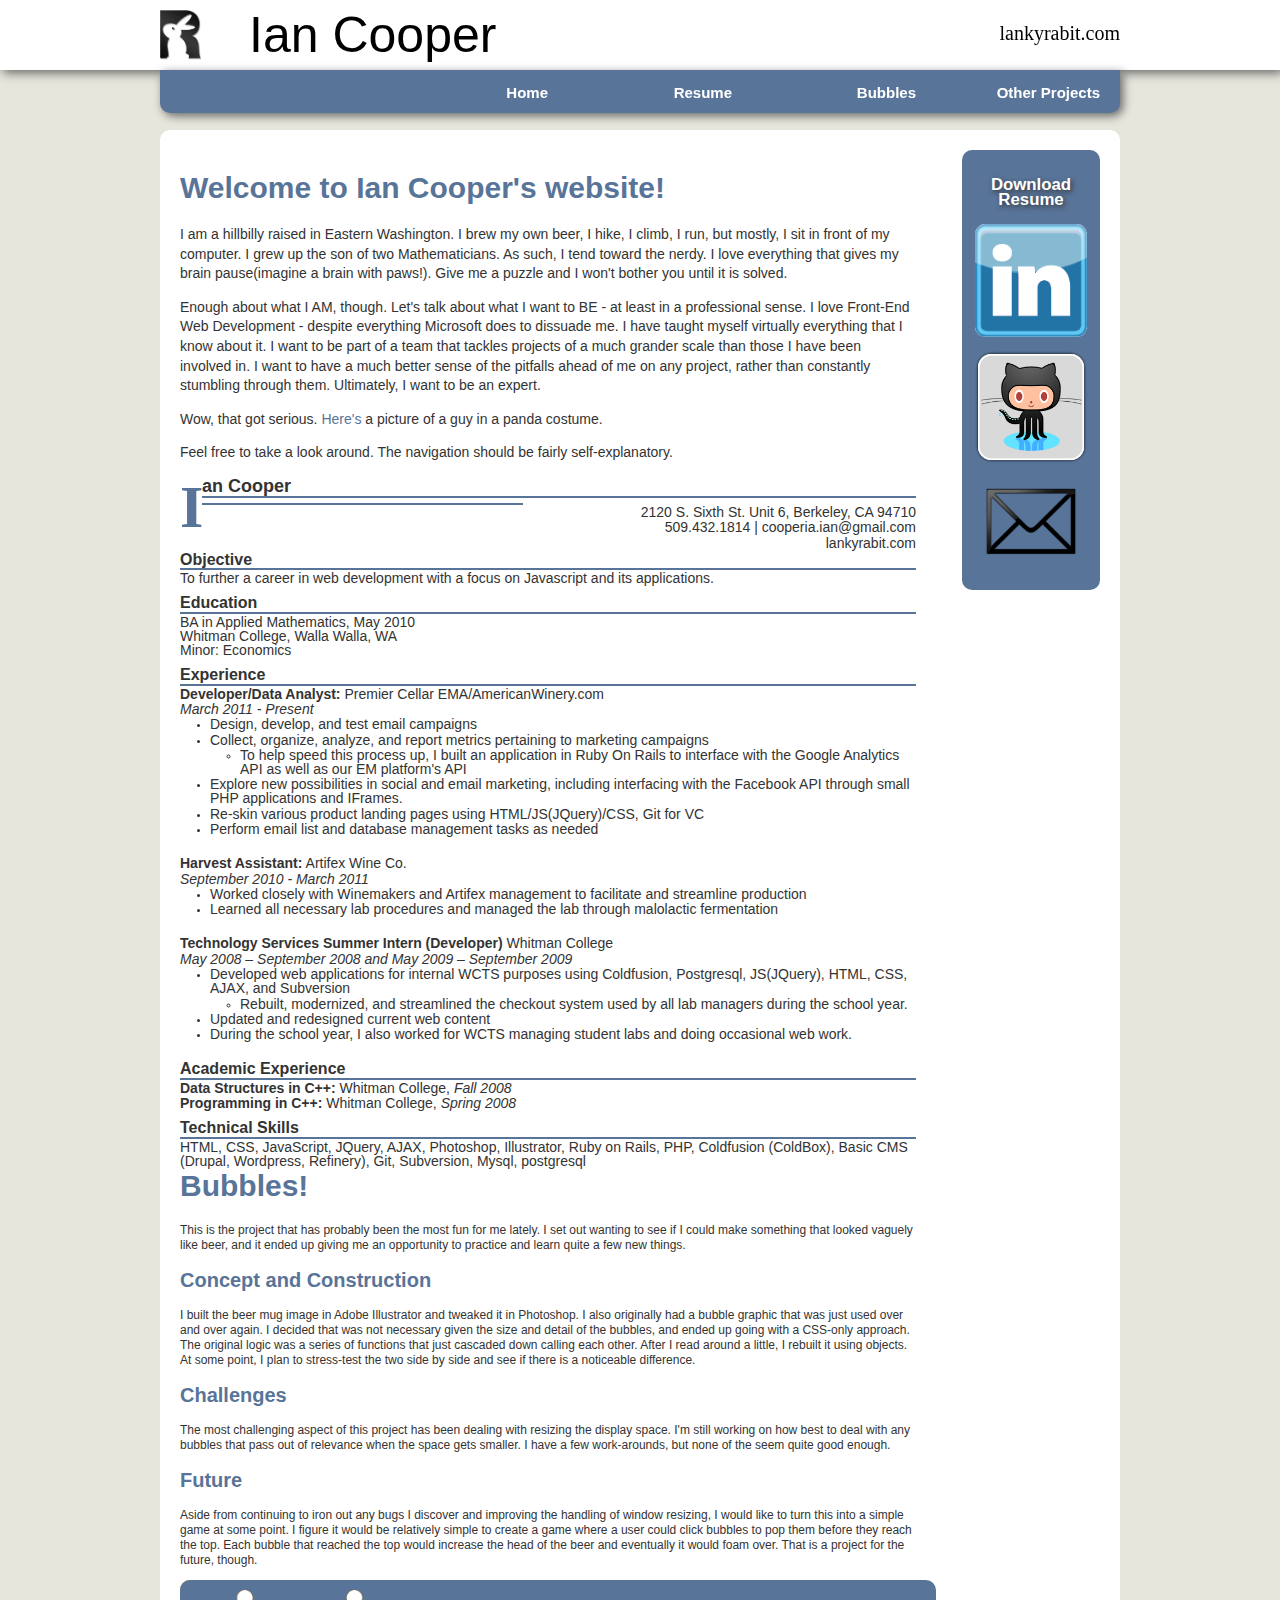
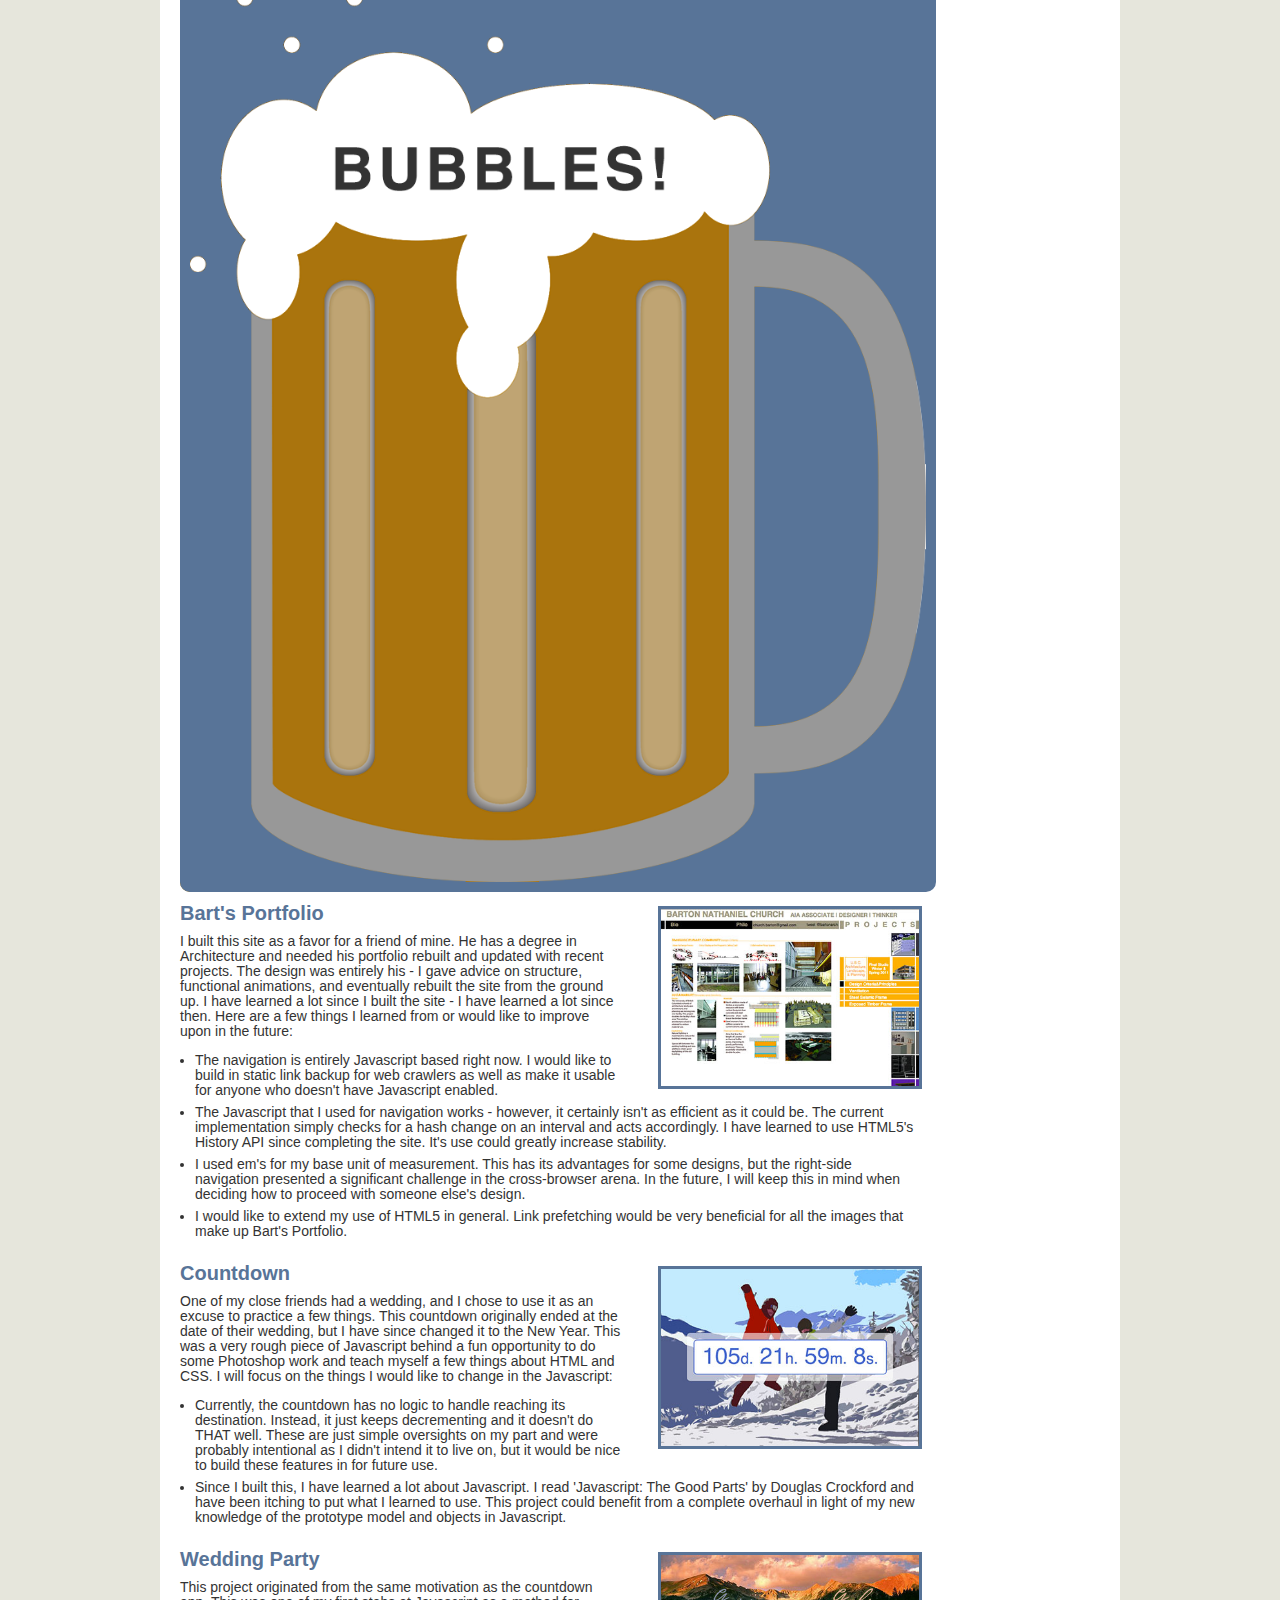
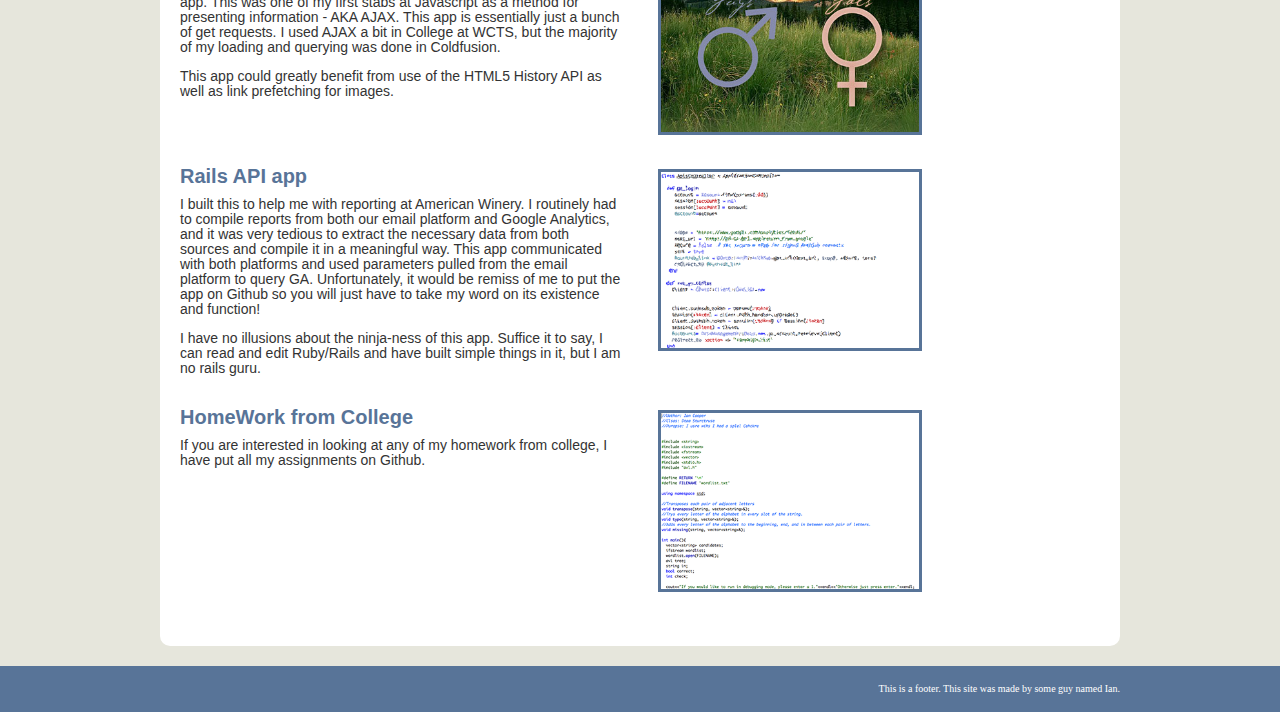
==== bubbles.html @ 6d2cb938 "First commit of the final draft." ====
<!Doctype html>
<html language="en">
  <head>
    <title>Ian's Playground</title>
	<meta charset="UTF-8" />
	<link media="screen" type="text/css" rel="stylesheet" href="css/style.main.css" />
	<link media="screen" type="text/css" rel="stylesheet" href="css/style.mediaQuery.css" />
	<link media="screen" type="text/css" rel="stylesheet" href="css/style.resume.css" />
	<link media="screen" type="text/css" rel="stylesheet" href="css/style.projects.css" />
	<link media="screen" type="text/css" rel="stylesheet" href="css/style.beer.css" />
	
	<!-- enable HTML5 elements in IE7+8 -->
	<!-- [if lt IE 9]>
	<script src="http://html5shim.googlecode.com/svn/trunk/html5.js"></script>
	<![endif]-->
	
	
	<!--[if IE]>
	<style type="text/css">
		#infoWrapper {
		background:transparent;
		filter:progid:DXImageTransform.Microsoft.gradient(startColorstr=#647b3c75,endColorstr=#647b3c75);
	       zoom: 1;
		}
	</style>
	<![endif]-->
	
	<style type="text/css">
		@media all and (max-width: 820px){
	  		nav[role='navigation'] ul li a {
				font-size:1.2em;
			}
			
			#buttons a {
				font-size:1.1em;
			}
		}
	</style>
  </head>
  <body>
	<div id="wrapper">
		<div id="topFixed" class="wrapper fixed">
			<div id="headWrapper" class="shadow">
				<div id="header">
					<figure><img src="images/R.gif" id="logo"></figure>
					<h1>Ian Cooper</h1>
					<p id="lankyrabit">lankyrabit.com</p>
				</div>
			</div>
			<nav role="navigation" class="shadow">
				<ul>
					<li><a href="otherProjects.html" id="other">Other Projects</a></li>
					<li><a href="bubbles.html" id="bubbles">Bubbles</a></li>
					<li><a href="resume.html" id="resume">Resume</a></li>
					<li><a href="index.html" id="home">Home</a></li>
				</ul>
			</nav>
		</div>
		<div id="contentWrapper" role="main">
			<div id="loading_zone" class="leftFloat">
				<div id="#bubbles_text">
					<h2 class="bubbles_header">Bubbles!</h2>
					<p>This is the project that has probably been the most fun for me lately. I set out wanting to see if I could make something that looked vaguely like beer, and it ended up giving me an opportunity to practice and learn quite a few new things.</p>
					<h3 class="bubbles_subHeader">Concept and Construction</h3>
					<p>I built the beer mug image in Adobe Illustrator and tweaked it in Photoshop. I also originally had a bubble graphic that was just used over and over again. I decided that was not necessary given the size and detail of the bubbles, and ended up going with a CSS-only approach. The original logic was a series of functions that just cascaded down calling each other. After I read around a little, I rebuilt it using objects. At some point, I plan to stress-test the two side by side and see if there is a noticeable difference. </p>
					<h3 class="bubbles_subHeader">Challenges</h3>
					<p>The most challenging aspect of this project has been dealing with resizing the display space. I'm still working on how best to deal with any bubbles that pass out of relevance when the space gets smaller. I have a few work-arounds, but none of the seem quite good enough.</p>
					<h3 class="bubbles_subHeader">Future</h3>
					<p>Aside from continuing to iron out any bugs I discover and improving the handling of window resizing, I would like to turn this into a simple game at some point. I figure it would be relatively simple to create a game where a user could click bubbles to pop them before they reach the top. Each bubble that reached the top would increase the head of the beer and eventually it would foam over. That is a project for the future, though. </p>
				</div>
				<div id="bubbleWrap">
					<figure><img id="mug" class="box" src="images/beer-forbubbles.png"></figure>
					<div class="clear"></div>
				</div>
			</div>
			<div id="buttons" class="rightFloat">
				<a href="../Resources/Resume.pdf.zip" ><p class="text_shadow">Download Resume</p></a>
				<figure class="inactive"><a href="http://www.linkedin.com/pub/ian-cooper/1a/764/b28"><img  src="images/linkedin.png"></a></figure>
				<figure class="inactive"><a href="https://github.com/cooperia"><img src="images/github.png"></a></figure>
				<figure class="inactive"><a href="mailto:cooperia14@lankyrabit.com"><img  src="images/mail.png"></a></figure>
			</div>
			<div class="clear"></div>
		</div>
		<div id="footer" role="contentinfo">
			<p>This is a footer. This site was made by some guy named Ian.</p>
		</div>
	
		<script type="text/javascript" src="javascript/jquery-1.7.1.js"></script>
		<script type="text/javascript" src="javascript/animations.js"></script>
		<script src="javascript/history.js/scripts/bundled/html4+html5/jquery.history.js"></script>
		<script src="javascript/jquery.waitforimages.js"></script>
		<script type="text/javascript">
			//Use history.js plugin for navigation - push state, load new content
			History.Adapter.bind(window,'popstate',function(){ 
			        var state = History.getState(); 
					state = 'target='+state.data.state;
					$.get('contents.php', state, function(data){
						if(state == 'target=bubbles'){
							clearInterval(spawnInterval);
							$('#loading_zone').html(data).waitForImages(startBubbles());
						}
						else{
							$('#loading_zone').html(data);
							
						}
						
					});
			});
		</script>
		<script type="text/javascript" src="javascript/bubbles.js"></script>
    	<script type="text/javascript" src="javascript/javascript.js?r=1"></script>

		
		
	</div>
  </body>
</html>
---- css/style.main.css ----
html, body, div, span, applet, object, iframe,
h1, h2, h3, h4, h5, h6, p, blockquote, pre,
a, abbr, acronym, address, big, cite, code,
del, dfn, em, img, ins, kbd, q, s, samp,
small, strike, strong, sub, sup, tt, var,
b, u, i, center,
dl, dt, dd, ol, ul, li,
fieldset, form, label, legend,
table, caption, tbody, tfoot, thead, tr, th, td,
article, aside, canvas, details, embed, 
figure, figcaption, footer, header, hgroup, 
menu, nav, output, ruby, section, summary,
time, mark, audio, video {
	margin: 0;
	padding: 0;
	border: 0;
	font-size: 100%;
	font: inherit;
	vertical-align: baseline;
}
/* HTML5 display-role reset for older browsers */
article, aside, details, figcaption, figure, 
footer, header, hgroup, menu, nav, section {
	display: block;
}
body {
	line-height: 1em;
	font-size: 62.5%;
	line-height: 62.5%;
}
ol, ul {
	list-style: none;
}
blockquote, q {
	quotes: none;
}
blockquote:before, blockquote:after,
q:before, q:after {
	content: '';
	content: none;
}
table {
	border-collapse: collapse;
	border-spacing: 0;
}

div {
	position:relative;
}

figure img {
	max-width:100%;
}

p {
	margin:1em 0em;
}


/* End Zeroing */
.rightFloat {
	float:right;
}

.leftFloat {
	float:left;
}

div.clear {
	clear:both;
}

.italic {
	font-style:italic
}

.bold {
	font-weight:bold;
}

.text_shadow {
	text-shadow:.1em .1em .3em #333;
}

.text_shadow_light {
	text-shadow:.1em .1em .3em #999;
}

#loading_zone {
	width:80%;
}

#loading_zone a {
	color:#587498;
	text-decoration:none;
}

#loading_zone p.index_text {
	font-size:1.4em;
	line-height:1.4em;
}

figure img {
	max-width:100%;
}

#wrapper {
	width:100%;
	background:#E6E6DC;
	padding:13em 0em 0em 0em;
}

#buttons {
	position:relative;
	background:#587498;
	padding:1em 1em 1em 1em;
	-webkit-box-sizing: border-box;
	-moz-box-sizing: border-box;
	box-sizing: border-box;
	border-radius: 1em 1em 1em 1em; 
	-moz-border-radius: 1em 1em 1em 1em; 
	-webkit-border-radius: 1em 1em 1em 1em;
	
}

#buttons a {
	font-size:1.4em;
	line-height:1.1em;
	color:#fff;
	font-weight:bold;
	text-decoration:none;
	text-align:center;
}

#buttons figure  {
	margin:0em auto 1em auto;
}

#buttons figure.inactive {
	max-width:95%;
}


#buttons {
	width:15%;
}


#headWrapper {
	width:100%;
	background: #ffffff;
}

#header {
	max-width:96em;
	min-width:60em;
	margin: 0 auto;
	-webkit-box-sizing: border-box;
	-moz-box-sizing: border-box;
	box-sizing: border-box;
	padding: 1em 0em 1em 0em;
	z-index:999;
	position:relative;
}

nav {
	position:relative;
	max-width:96em;
	min-width:60em;
	margin: 0 auto;
	background:#587498;
	padding:2em 2em 2.25em 2em;
	-webkit-box-sizing: border-box;
	-moz-box-sizing: border-box;
	box-sizing: border-box;
	border-radius: 0em 0em 1em 1em; 
	-moz-border-radius: 0em 0em 1em 1em; 
	-webkit-border-radius: 0em 0em 1em 1em;
	z-index:999;
}


nav[role="navigation"] ul {
	list-style-type:none;
	padding: 0 0 0 0;
}

nav[role="navigation"] ul li {
	float:right;
	margin: 0 0 0 5%;
	width:15%;
	text-align:right;
}

nav[role="navigation"] ul li a {
	font-family:helvetica, arial, sans-serif;
	font-size:1.5em;
	font-weight:bold;
	text-decoration:none;
	color:#ffffff;
}

.fixed {
	position:fixed;
	z-index:999;

}

.wrapper {
	width:100%;
}

#topFixed {
	top:0;
	left:0;
	right:0;	
}


figure img#logo {
	max-height:5em;
	float:left;
}


h1 {	
	font-size:5em;
	line-height:1em;
	display:inline;
	font-family:helvetica, arial, sans-serif;
	margin: 0% 0% 0% 5%;
}

h2 {
	font-size:3em;
	font-weight:bold;
	margin: 1em 0em;
	color:#587498;
}

h3.projectTitle {
	font-size:2em;
	font-weight:bold;
	margin: 1em 0em;
	color:#587498;
}



#lankyrabit {
	font-size:2em;
	float:right;
}

#contentWrapper {
	max-width:96em;
	min-width:60em;
	background: #ffffff;
	margin:0em auto 2em auto;
	border-radius: 1em; 
	-moz-border-radius: 1em; 
	-webkit-border-radius: 1em;
	padding: 2em 2em 2em 2em;
	-webkit-box-sizing: border-box;
	-moz-box-sizing: border-box;
	box-sizing: border-box;
	color:#333333;
	font-family:helvetica, arial, sans-serif;
	line-height:1.5em;
}

#contentWrapper p {
	font-size:1.2em;
}

#footer {
	background:#587498;
	width:100%;
	-webkit-box-sizing: border-box;
	-moz-box-sizing: border-box;
	box-sizing: border-box;
	padding: 2em 0em 2em 0em;
}

#footer p {
	max-width:96em;
	min-width:60em;
	margin: 0 auto;
	text-align:right;
	color:#ffffff;
}

#projectWrapper {
	max-width:94em;
	min-width:60em;
}

.shadow {
	-moz-box-shadow: 3px 3px 10px #666;
	-webkit-box-shadow: 3px 3px 10px #666;
	box-shadow: 3px 3px 10px #666;
}
---- css/style.resume.css ----
#resume_wrapper {
	width:100%;
}

#resume_wrapper p {
	font-family:helvetica, arial, sans-serif;
	font-size:1.4em;
	color:#333333;
	margin:0em 0em .1em 0em;
	line-height:1em;
}

#resume_wrapper a {
	color:#333333;
	font-size:1.4em;
}

#resume_wrapper h1 {
	font-size:1.8em;
	font-weight:bold;
	color:#333333;
	margin:0em;
}

#resume_wrapper h2 {
	font-size:1.6em;
	font-weight:bold;
	color:#333333;
	margin:0em 0em .1em 0em;
}

.resume_sectionTitle {
	width:100%;
	margin-bottom:.1em;
}

.resume_section {
	margin-bottom:1em;
}

div.resume_underline {
	border-bottom: 2px solid #587498;
}

ul.resume_outerList {
	list-style-type:disc;
	padding-left:3em;
}

ul.resume_innerList {
	list-style-type:circle;
	padding-left:3em;
}

.resume_experienceWrap {
	margin-bottom:2em;
}


/*Header*/

#resume_header {
	vertical-align:top;
}

#resume_header .rightFloat {
	width:97%;
}

#resume_name {
	width:100%;
	margin-bottom:.5em;
}

p#resume_i {
	font-size:6em;
	color:#587498;
	font-weight:bold;
	font-family:'Trajan Pro', times, georgia, serif;
	width:3%;
	
}

#resume_contact {
	text-align:right;
}

.fifty {
	width:45%;
}
---- css/style.projects.css ----
#projects_wrapper p, #projects_wrapper ul li {
	font-family:helvetica, arial, sans-serif;
	font-size:1.4em;
	width:100%;
}

.project_wrapper {
	width:100%;
	margin-bottom:2em;
}

.project_title {
	margin-bottom:1em;
	width:60%;
}

.project_title a, .project_title span {
	font-size:2em;
	font-weight:bold;
	color:#587498;
	text-decoration:none;
	margin:0em;
	padding:0em;
	
}

.project_img {
	width:35%;
	margin:0% 0% 1em 5%;
}

.project_img img {
	border:.3em solid #587498;
}

ul.project_list {
	list-style-type:disc;
	margin-left:1.5em;
}

.project_list li {
	margin-bottom:.5em;
}
---- css/style.beer.css ----
#beerWrap {
}

#bubbleWrap {
	z-index:0;
	line-height:0em;
	background-color:#ac7100;
	width:100%;
	border-radius: 1em; 
	-moz-border-radius: 1em; 
	-webkit-border-radius: 1em;
}

b

.bubble_hidden {
	display:none;
	position:absolute;
}

.circle {
    -webkit-border-radius: 999px;
    -moz-border-radius: 999px;
    border-radius: 999px;
    behavior: url(pie/PIE.htc);
	background: #333333; /* Old browsers */
	background: -moz-linear-gradient(-45deg,  #333333 0%, #ffffff 15%, #ffffff 77%, #ffffff 100%); /* FF3.6+ */
	background: -webkit-gradient(linear, left top, right bottom, color-stop(0%,#333333), color-stop(15%,#ffffff), color-stop(77%,#ffffff), color-stop(100%,#ffffff)); /* Chrome,Safari4+ */
	background: -webkit-linear-gradient(-45deg,  #333333 0%,#ffffff 15%,#ffffff 77%,#ffffff 100%); /* Chrome10+,Safari5.1+ */
	background: -o-linear-gradient(-45deg,  #333333 0%,#ffffff 15%,#ffffff 77%,#ffffff 100%); /* Opera 11.10+ */
	background: -ms-linear-gradient(-45deg,  #333333 0%,#ffffff 15%,#ffffff 77%,#ffffff 100%); /* IE10+ */
	background: linear-gradient(135deg,  #333333 0%,#ffffff 15%,#ffffff 77%,#ffffff 100%); /* W3C */
	filter: progid:DXImageTransform.Microsoft.gradient( startColorstr='#333333', endColorstr='#ffffff',GradientType=1 ); /* IE6-9 fallback on horizontal gradient */
	
	
}

.attached {
	/* Required for IE 5, 6, 7 */
	/* ...or something to trigger hasLayout, like zoom: 1; */
	width: 100%; 

	/* Theoretically for IE 8 & 9 (more valid) */	
	/* ...but not required as filter works too */
	/* should come BEFORE filter */
	-ms-filter:"progid:DXImageTransform.Microsoft.Alpha(Opacity=80)";

	/* This works in IE 8 & 9 too */
	/* ... but also 5, 6, 7 */
	filter: alpha(opacity=80);

	/* Older than Firefox 0.9 */
	-moz-opacity:0.8;

	/* Safari 1.x (pre WebKit!) */
	-khtml-opacity: 0.8;

	/* Modern!
	/* Firefox 0.9+, Safari 2?, Chrome any?
	/* Opera 9+, IE 9+ */
	opacity: 0.8;

}

.rising {
	/* Required for IE 5, 6, 7 */
	/* ...or something to trigger hasLayout, like zoom: 1; */
	width: 100%; 

	/* Theoretically for IE 8 & 9 (more valid) */	
	/* ...but not required as filter works too */
	/* should come BEFORE filter */
	-ms-filter:"progid:DXImageTransform.Microsoft.Alpha(Opacity=65)";

	/* This works in IE 8 & 9 too */
	/* ... but also 5, 6, 7 */
	filter: alpha(opacity=65);

	/* Older than Firefox 0.9 */
	-moz-opacity:0.65;

	/* Safari 1.x (pre WebKit!) */
	-khtml-opacity: 0.65;

	/* Modern!
	/* Firefox 0.9+, Safari 2?, Chrome any?
	/* Opera 9+, IE 9+ */
	opacity: 0.65;
}

.miniBub {
	position:absolute;
	width:2px;
	height:2px;
	left:14px;
	top:14px;
}

.popText {
	text-align:center;
	margin-top: 11px;
	margin-left:auto;
	margin-right:auto;
	color:#ffffff;
}

.bubble {
	position:absolute;
	width:2px;
	height:2px;
	z-index:0;
}

#mug {
	position:relative;
	z-index:999;
	border-radius: 1em; 
	-moz-border-radius: 1em; 
	-webkit-border-radius: 1em;
	border:1em solid #587498;
}

#bubbleWrap figure {
	width:100%;
}

.bubbles_subHeader {
	font-size:2em;
	font-weight:bold;
	margin: 1em 0em;
	color:#587498;
}
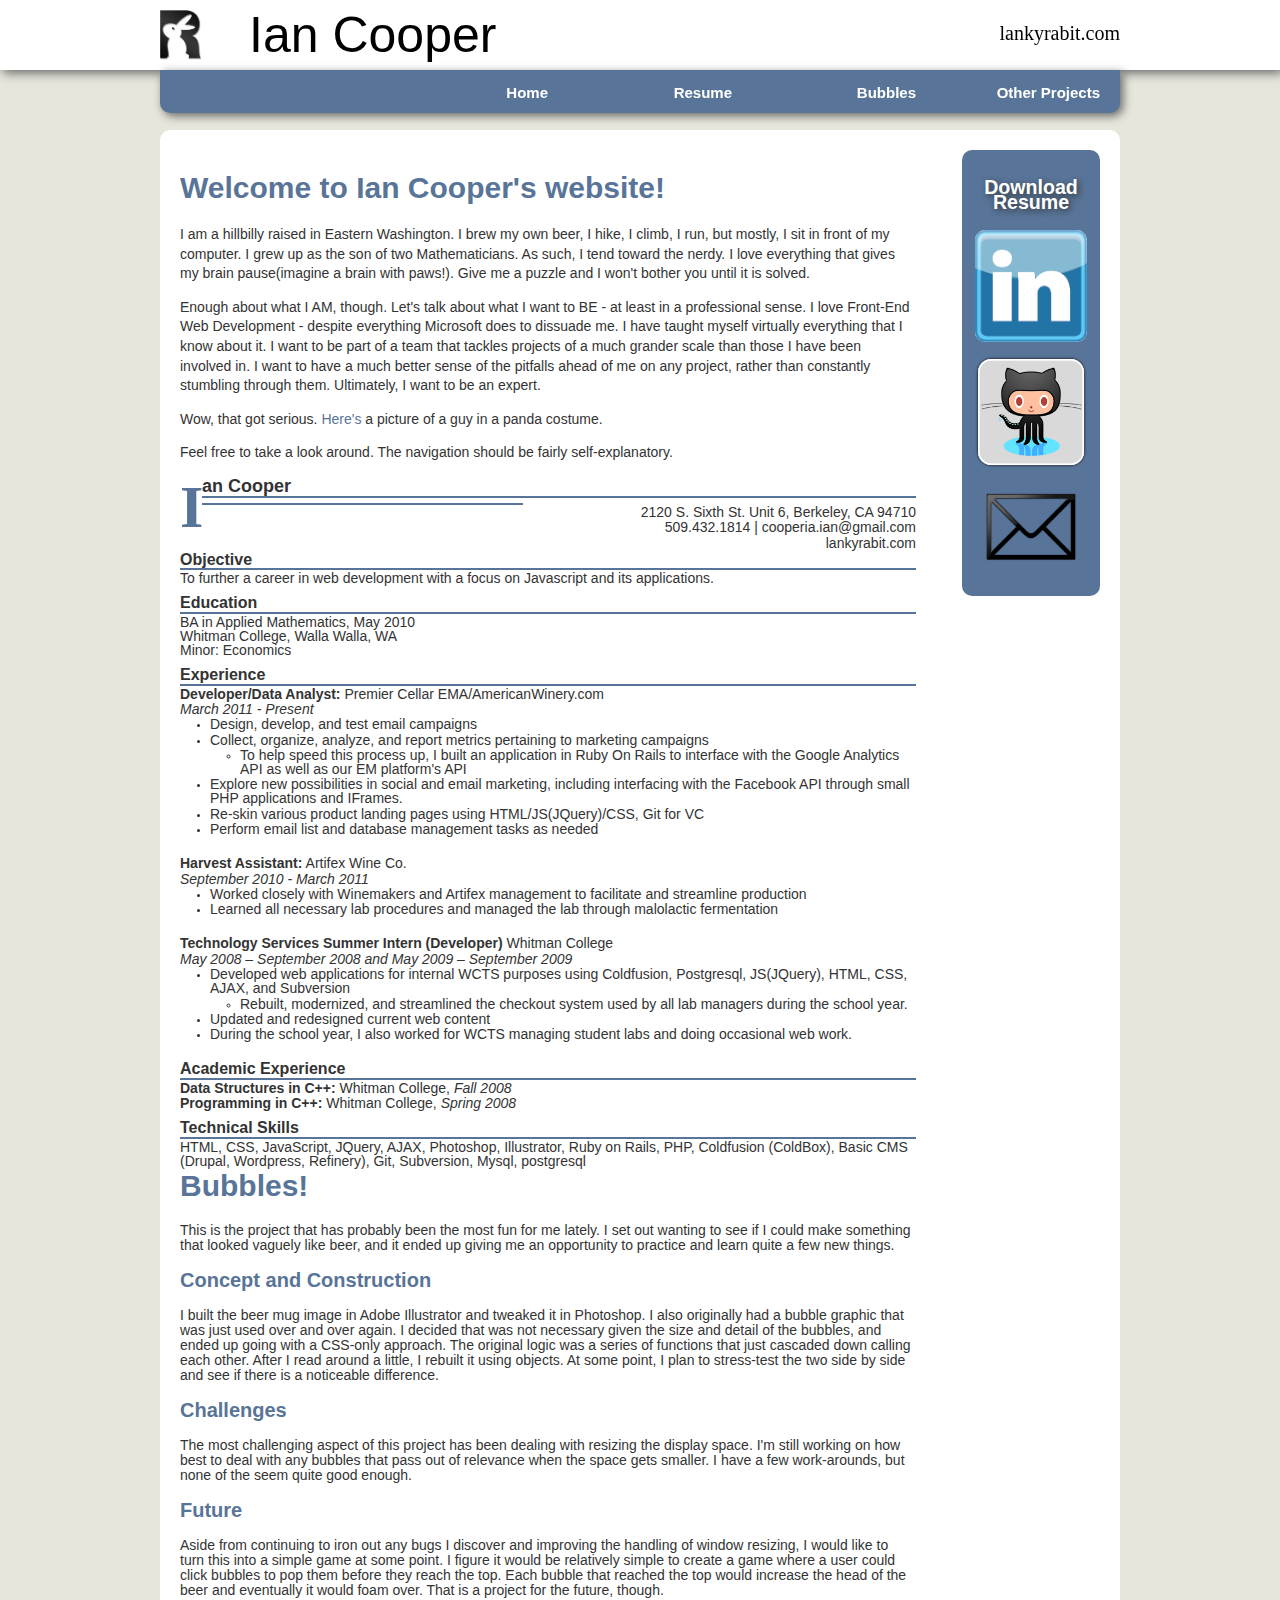
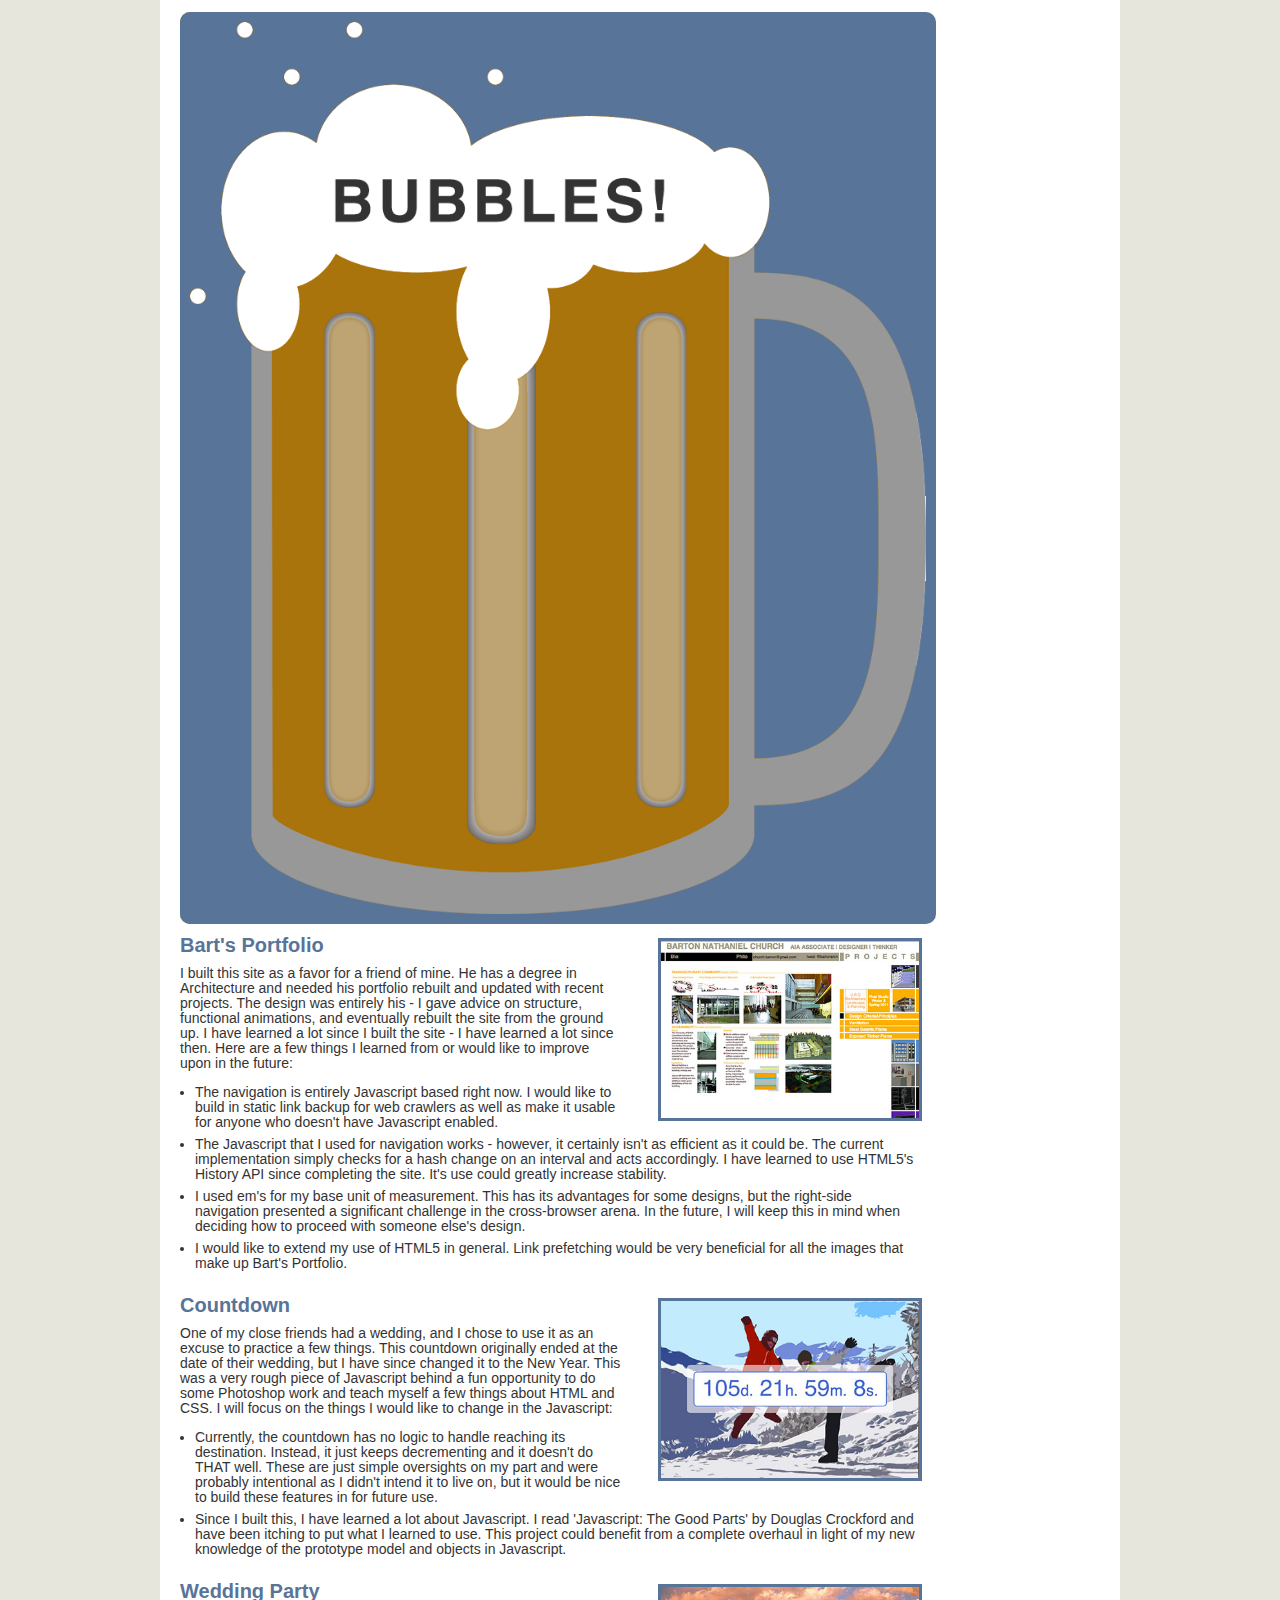
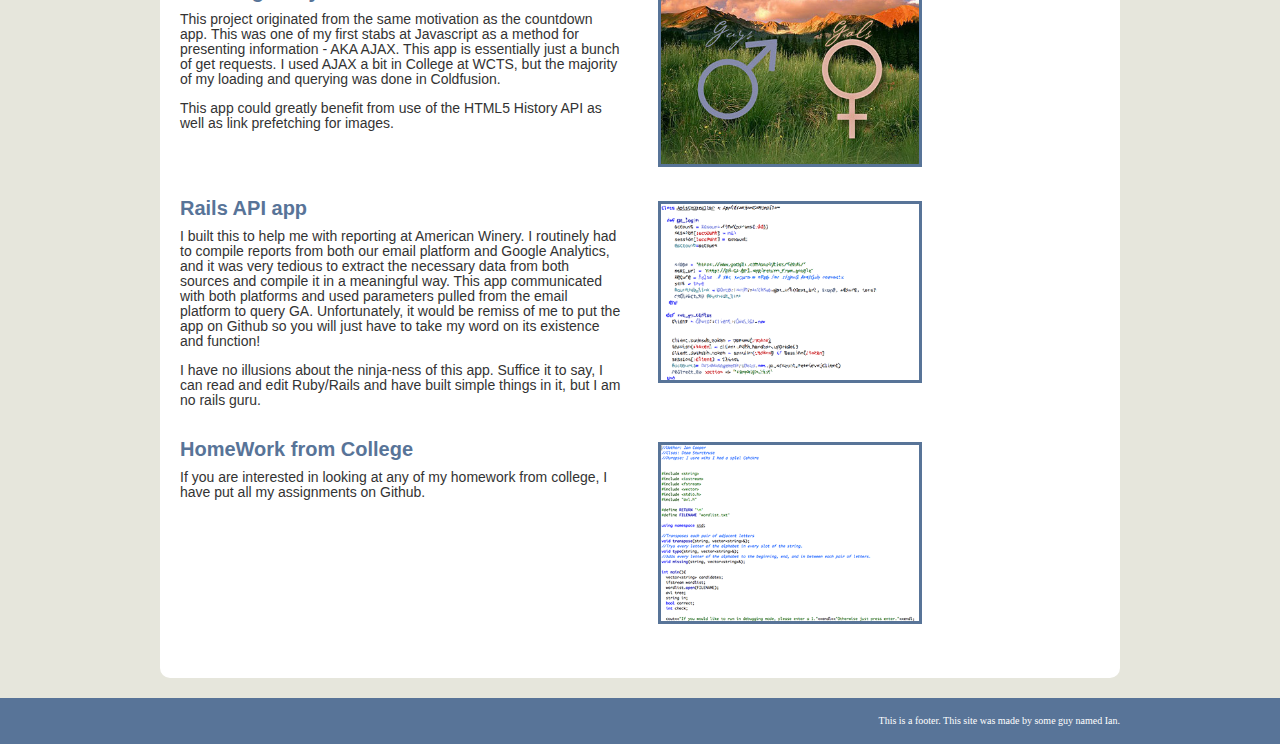
==== commit 4608ab72: "Fixed IE transparency and some history.js issues" ====
--- a/bubbles.html
+++ b/bubbles.html
@@ -17,9 +17,14 @@
 	
 	<!--[if IE]>
 	<style type="text/css">
-		#infoWrapper {
+		.rising {
 		background:transparent;
-		filter:progid:DXImageTransform.Microsoft.gradient(startColorstr=#647b3c75,endColorstr=#647b3c75);
+		filter:progid:DXImageTransform.Microsoft.gradient(startColorstr=#ffffff65,endColorstr=#ffffff65);
+	       zoom: 1;
+		}
+		.attached {
+		background:transparent;
+		filter:progid:DXImageTransform.Microsoft.gradient(startColorstr=#ffffff80,endColorstr=#ffffff80);
 	       zoom: 1;
 		}
 	</style>
@@ -89,24 +94,6 @@
 		<script type="text/javascript" src="javascript/animations.js"></script>
 		<script src="javascript/history.js/scripts/bundled/html4+html5/jquery.history.js"></script>
 		<script src="javascript/jquery.waitforimages.js"></script>
-		<script type="text/javascript">
-			//Use history.js plugin for navigation - push state, load new content
-			History.Adapter.bind(window,'popstate',function(){ 
-			        var state = History.getState(); 
-					state = 'target='+state.data.state;
-					$.get('contents.php', state, function(data){
-						if(state == 'target=bubbles'){
-							clearInterval(spawnInterval);
-							$('#loading_zone').html(data).waitForImages(startBubbles());
-						}
-						else{
-							$('#loading_zone').html(data);
-							
-						}
-						
-					});
-			});
-		</script>
 		<script type="text/javascript" src="javascript/bubbles.js"></script>
     	<script type="text/javascript" src="javascript/javascript.js?r=1"></script>
 
--- a/css/style.main.css
+++ b/css/style.main.css
@@ -270,7 +270,7 @@
 }
 
 #contentWrapper p {
-	font-size:1.2em;
+	font-size:1.4em;
 }
 
 #footer {
--- a/css/style.beer.css
+++ b/css/style.beer.css
@@ -37,55 +37,21 @@
 }
 
 .attached {
-	/* Required for IE 5, 6, 7 */
-	/* ...or something to trigger hasLayout, like zoom: 1; */
 	width: 100%; 
-
-	/* Theoretically for IE 8 & 9 (more valid) */	
-	/* ...but not required as filter works too */
-	/* should come BEFORE filter */
 	-ms-filter:"progid:DXImageTransform.Microsoft.Alpha(Opacity=80)";
-
-	/* This works in IE 8 & 9 too */
-	/* ... but also 5, 6, 7 */
 	filter: alpha(opacity=80);
-
-	/* Older than Firefox 0.9 */
 	-moz-opacity:0.8;
-
-	/* Safari 1.x (pre WebKit!) */
 	-khtml-opacity: 0.8;
-
-	/* Modern!
-	/* Firefox 0.9+, Safari 2?, Chrome any?
-	/* Opera 9+, IE 9+ */
 	opacity: 0.8;
 
 }
 
 .rising {
-	/* Required for IE 5, 6, 7 */
-	/* ...or something to trigger hasLayout, like zoom: 1; */
 	width: 100%; 
-
-	/* Theoretically for IE 8 & 9 (more valid) */	
-	/* ...but not required as filter works too */
-	/* should come BEFORE filter */
 	-ms-filter:"progid:DXImageTransform.Microsoft.Alpha(Opacity=65)";
-
-	/* This works in IE 8 & 9 too */
-	/* ... but also 5, 6, 7 */
 	filter: alpha(opacity=65);
-
-	/* Older than Firefox 0.9 */
 	-moz-opacity:0.65;
-
-	/* Safari 1.x (pre WebKit!) */
 	-khtml-opacity: 0.65;
-
-	/* Modern!
-	/* Firefox 0.9+, Safari 2?, Chrome any?
-	/* Opera 9+, IE 9+ */
 	opacity: 0.65;
 }
 
@@ -130,4 +96,8 @@
 	font-weight:bold;
 	margin: 1em 0em;
 	color:#587498;
+}
+
+#bubbles_text p {
+	font-size:1.4em;
 }